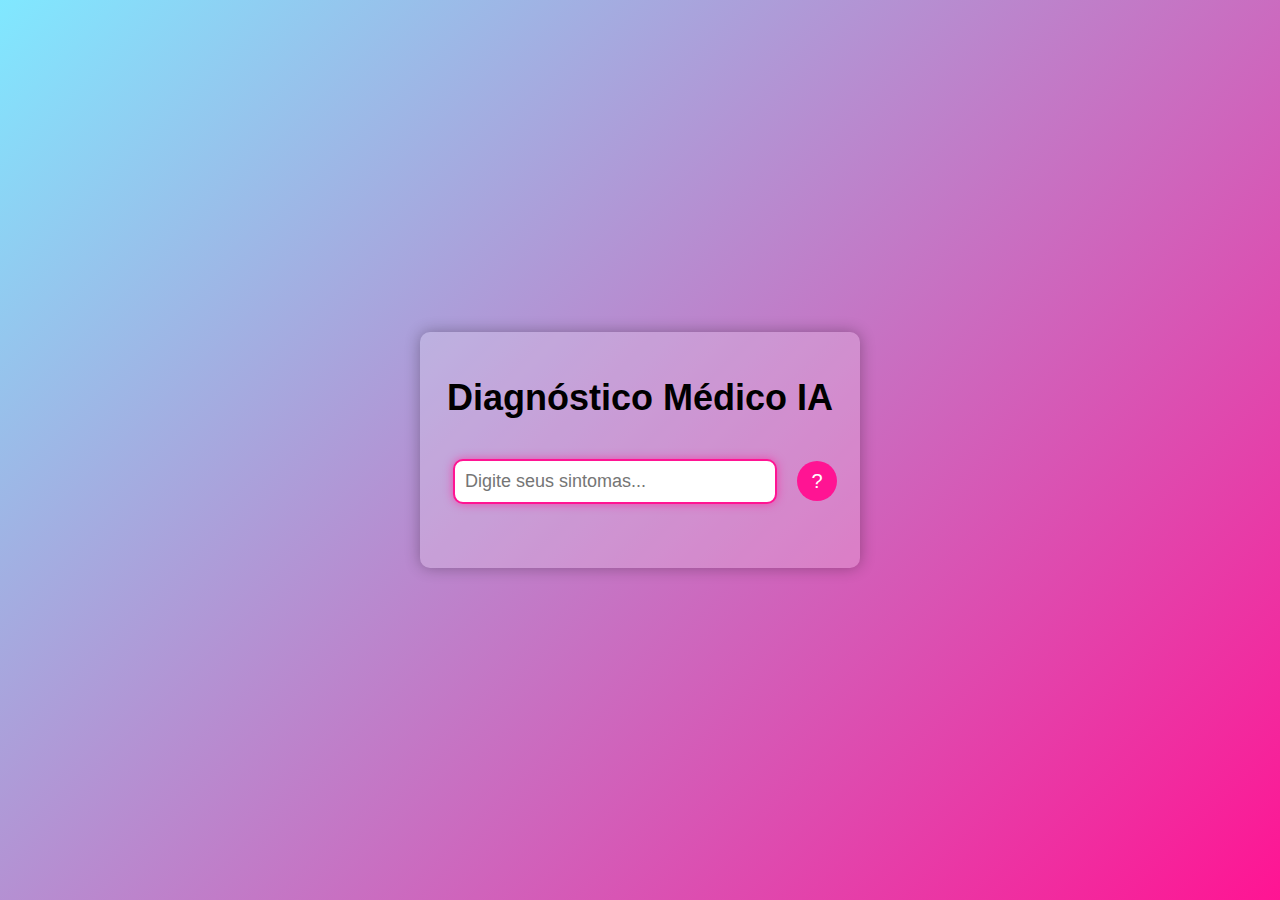
==== index.html @ 592ff048 "sim" ====
<!DOCTYPE html>
<html lang="pt-br">
  <head>
    <meta charset="UTF-8" />
    <meta name="viewport" content="width=device-width, initial-scale=1.0" />
    <link rel="stylesheet" href="/assets/CSS/pgp.css" />
    <title>Diagnósticos</title>
  </head>
  <body>
    <div id="container">
      <h1>Diagnóstico Médico IA</h1>
      <div id="input-container">
        <input type="text" id="sintoma" placeholder="Digite seus sintomas..." />
        <button id="info" onclick="mostrarInfo()">?</button>
      </div>
      <p id="resultado"></p>

      <button
        id="diagnosticar-novamente"
        onclick="reiniciarDiagnostico()"
        style="display: none"
      >
        Diagnosticar novamente
      </button>

      <div id="info-box" style="display: none">
        <p>
          Digite seus sintomas na caixa de texto. A IA vai diagnosticar sua
          condição.
        </p>
        <button onclick="fecharInfo()">Fechar</button>
      </div>
    </div>

    <audio
      id="som"
      src="https://www.myinstants.com/media/sounds/vine-boom.mp3"
    ></audio>

    <script src="/assets/JS/pgp.js"></script>
  </body>
</html>
---- assets/CSS/pgp.css ----
/* Estilos Gerais */
body {
  background: linear-gradient(135deg, #80e8ff, #ff1493);
  font-family: "Comic Sans MS", sans-serif;
  display: flex;
  justify-content: center;
  align-items: center;
  height: 100vh;
  margin: 0;
  color: white;
  overflow: hidden;
}

#container {
  text-align: center;
  background-color: rgba(255, 255, 255, 0.2); /* Fundo translúcido */
  padding: 20px;
  border-radius: 10px;
  box-shadow: 0 0 15px rgba(0, 0, 0, 0.3);
  width: 80%;
  max-width: 400px;
}

h1 {
  font-size: 36px;
  color: rgb(0, 0, 0);
  margin-bottom: 20px;
  animation: fadeIn 2s ease-out; /* Animação no título */
}

#input-container {
  display: flex;
  align-items: center;
  justify-content: center;
}

#sintoma {
  padding: 10px;
  font-size: 18px;
  width: 80%;
  max-width: 300px;
  margin: 20px 10px;
  border-radius: 10px;
  border: 2px solid #ff1493;
  outline: none;
  box-shadow: 0 0 10px rgba(255, 20, 147, 0.6);
  transition: all 0.3s ease;
}

#sintoma:focus {
  border-color: #ff00ff;
  box-shadow: 0 0 20px rgba(255, 20, 147, 0.8);
}

#info {
  padding: 10px;
  font-size: 20px;
  background-color: #ff1493;
  color: white;
  border: none;
  cursor: pointer;
  border-radius: 50%; /**/
  width: 40px; /* tamanho da bolinha */
  height: 40px; /*  tamanho da bolinha */
  display: flex;
  justify-content: center;
  align-items: center;
  margin-left: 10px;
}

#resultado {
  font-size: 24px;
  color: #ff1414;
  font-weight: bold;
  margin-top: 20px;
}

#diagnosticar-novamente {
  background-color: #ff1493;
  color: white;
  padding: 10px 20px;
  border: none;
  border-radius: 10px;
  margin-top: 20px;
  cursor: pointer;
  font-size: 18px;
  display: none;
}

#info-box {
  background-color: rgba(0, 0, 0, 0.7);
  color: white;
  padding: 20px;
  border-radius: 10px;
  position: absolute;
  top: 20%;
  width: 80%;
  max-width: 400px;
  text-align: center;
}

#info-box button {
  background-color: #ff1493;
  color: white;
  padding: 10px;
  border: none;
  border-radius: 10px;
  cursor: pointer;
  font-size: 16px;
}

@keyframes fadeIn {
  0% {
    opacity: 0;
    transform: translateY(-20px);
  }
  100% {
    opacity: 1;
    transform: translateY(0);
  }
}
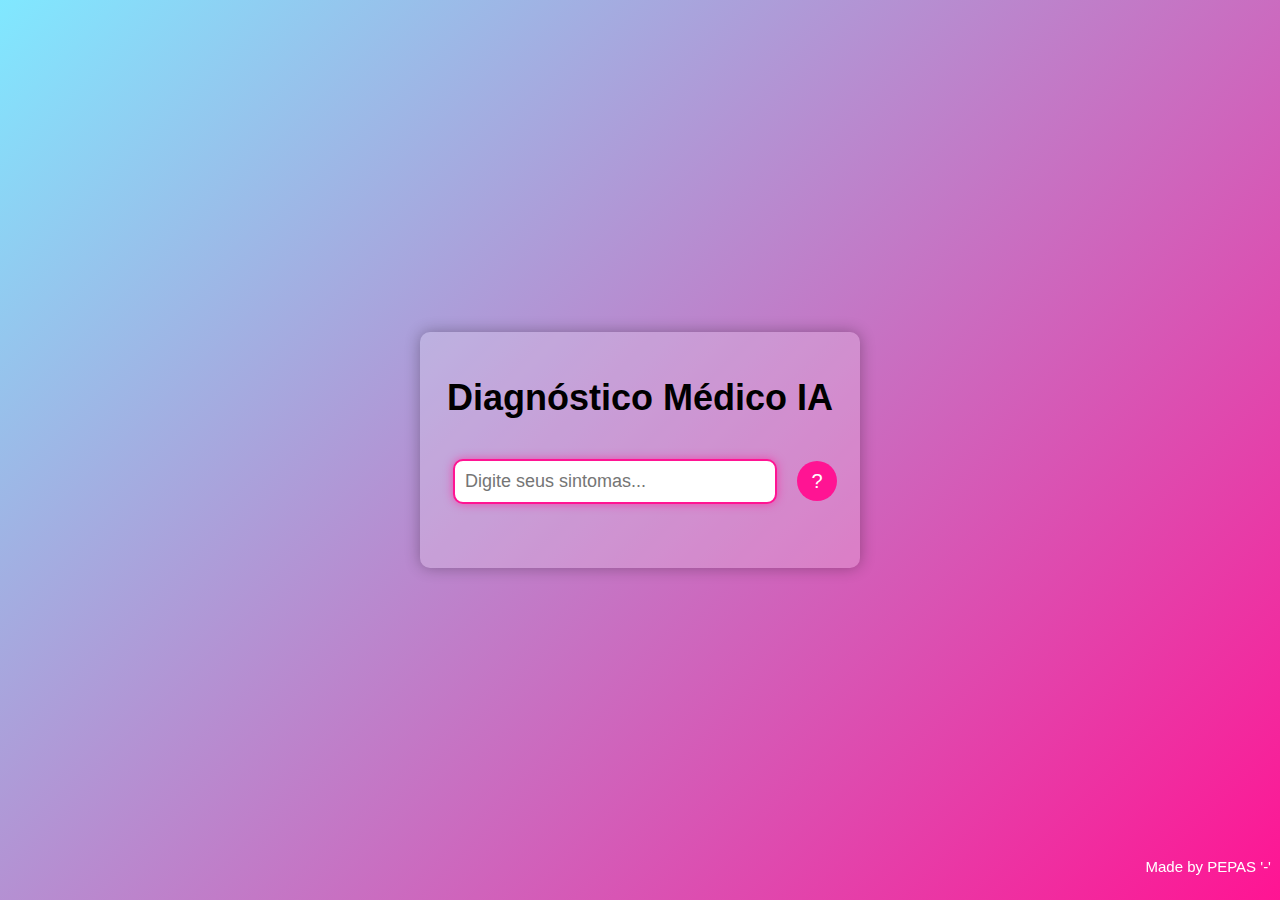
==== commit 44197e30: "Atualizaçao Final2" ====
--- a/index.html
+++ b/index.html
@@ -3,7 +3,6 @@
   <head>
     <meta charset="UTF-8" />
     <meta name="viewport" content="width=device-width, initial-scale=1.0" />
-    <link rel="stylesheet" href="/assets/CSS/pgp.css" />
     <title>Diagnósticos</title>
   </head>
   <body>
@@ -13,7 +12,11 @@
         <input type="text" id="sintoma" placeholder="Digite seus sintomas..." />
         <button id="info" onclick="mostrarInfo()">?</button>
       </div>
+
+      <p id="made">Made by PEPAS '-'</p>
+
       <p id="resultado"></p>
+      <div id="loader" class="loader" style="display: none"></div>
 
       <button
         id="diagnosticar-novamente"
@@ -37,6 +40,205 @@
       src="https://www.myinstants.com/media/sounds/vine-boom.mp3"
     ></audio>
 
-    <script src="/assets/JS/pgp.js"></script>
+    <style>
+      /* Estilos Gerais */
+      body {
+        background: linear-gradient(135deg, #80e8ff, #ff1493);
+        font-family: "Comic Sans MS", sans-serif;
+        display: flex;
+        justify-content: center;
+        align-items: center;
+        height: 100vh;
+        margin: 0;
+        color: white;
+        overflow: hidden;
+      }
+
+      #container {
+        text-align: center;
+        background-color: rgba(255, 255, 255, 0.2); /* Fundo translúcido */
+        padding: 20px;
+        border-radius: 10px;
+        box-shadow: 0 0 15px rgba(0, 0, 0, 0.3);
+        width: 80%;
+        max-width: 400px;
+      }
+
+      h1 {
+        font-size: 36px;
+        color: rgb(0, 0, 0);
+        margin-bottom: 20px;
+        animation: fadeIn 2s ease-out; /* Animação no título */
+      }
+
+      #input-container {
+        display: flex;
+        align-items: center;
+        justify-content: center;
+      }
+
+      #sintoma {
+        padding: 10px;
+        font-size: 18px;
+        width: 80%;
+        max-width: 300px;
+        margin: 20px 10px;
+        border-radius: 10px;
+        border: 2px solid #ff1493;
+        outline: none;
+        box-shadow: 0 0 10px rgba(255, 20, 147, 0.6);
+        transition: all 0.3s ease;
+      }
+
+      #sintoma:focus {
+        border-color: #ff00ff;
+        box-shadow: 0 0 20px rgba(255, 20, 147, 0.8);
+      }
+
+      #info {
+        padding: 10px;
+        font-size: 20px;
+        background-color: #ff1493;
+        color: white;
+        border: none;
+        cursor: pointer;
+        border-radius: 50%; /**/
+        width: 40px; /* tamanho da bolinha */
+        height: 40px; /*  tamanho da bolinha */
+        display: flex;
+        justify-content: center;
+        align-items: center;
+        margin-left: 10px;
+      }
+
+      #resultado {
+        font-size: 24px;
+        color: #ff1414;
+        font-weight: bold;
+        margin-top: 20px;
+      }
+
+      .loader {
+        border: 5px solid #f3f3f3; /* Cinza claro */
+        border-top: 5px solid #000000; /* Cor principal */
+        border-radius: 50%;
+        width: 40px;
+        height: 40px;
+        animation: spin 1s linear infinite;
+        margin: 10px auto;
+      }
+
+      #diagnosticar-novamente {
+        background-color: #ff1493;
+        color: white;
+        padding: 10px 20px;
+        border: none;
+        border-radius: 10px;
+        margin-top: 20px;
+        cursor: pointer;
+        font-size: 18px;
+        display: none;
+      }
+
+      #info-box {
+        background-color: rgba(0, 0, 0, 0.7);
+        color: white;
+        padding: 20px;
+        border-radius: 10px;
+        position: absolute;
+        top: 20%;
+        width: 80%;
+        max-width: 400px;
+        text-align: center;
+      }
+
+      #info-box button {
+        background-color: #ff1493;
+        color: white;
+        padding: 10px;
+        border: none;
+        border-radius: 10px;
+        cursor: pointer;
+        font-size: 16px;
+      }
+
+      #made {
+        color: #ffffff;
+        position: fixed;
+        right: 9px;
+        bottom: 10px;
+        font-size: 15px;
+        font-family: Arial, Helvetica, sans-serif;
+        text-align: right;
+      }
+
+      @keyframes fadeIn {
+        0% {
+          opacity: 0;
+          transform: translateY(-20px);
+        }
+        100% {
+          opacity: 1;
+          transform: translateY(0);
+        }
+      }
+
+      @keyframes spin {
+        0% {
+          transform: rotate(0deg);
+        }
+        100% {
+          transform: rotate(360deg);
+        }
+      }
+    </style>
+
+    <script>
+      window.onload = function () {
+        // Captura o input do sintoma e adiciona o evento de pressionar tecla
+        document
+          .getElementById("sintoma")
+          .addEventListener("keydown", function (event) {
+            if (event.key === "Enter") {
+              event.preventDefault();
+
+              let resultado = document.getElementById("resultado");
+              let loader = document.getElementById("loader");
+              let botao = document.getElementById("diagnosticar-novamente");
+              let som = document.getElementById("som");
+
+              // esconde qualquer mensagem anterior e mostra o loader
+              resultado.innerText = "";
+              loader.style.display = "block";
+              botao.style.display = "none"; // Esconde o botão
+
+              setTimeout(() => {
+                loader.style.display = "none"; // esconde o loader
+                resultado.innerText = "É foda msm"; // exibe o resultado
+                botao.style.display = "inline-block"; // exibe o botão
+                som.play(); // Toca o som
+              }, 3000); // 3 segundos de load
+            }
+          });
+      };
+
+      // Função para reiniciar o diagnóstico
+      function reiniciarDiagnostico() {
+        document.getElementById("sintoma").value = ""; // Limpa o input
+        document.getElementById("resultado").innerText = ""; // Apaga a mensagem
+        document.getElementById("diagnosticar-novamente").style.display =
+          "none"; // Esconde o botão
+      }
+
+      // Função para mostrar o box de informações
+      function mostrarInfo() {
+        document.getElementById("info-box").style.display = "block";
+      }
+
+      // Função para fechar o box de informações
+      function fecharInfo() {
+        document.getElementById("info-box").style.display = "none";
+      }
+    </script>
   </body>
 </html>
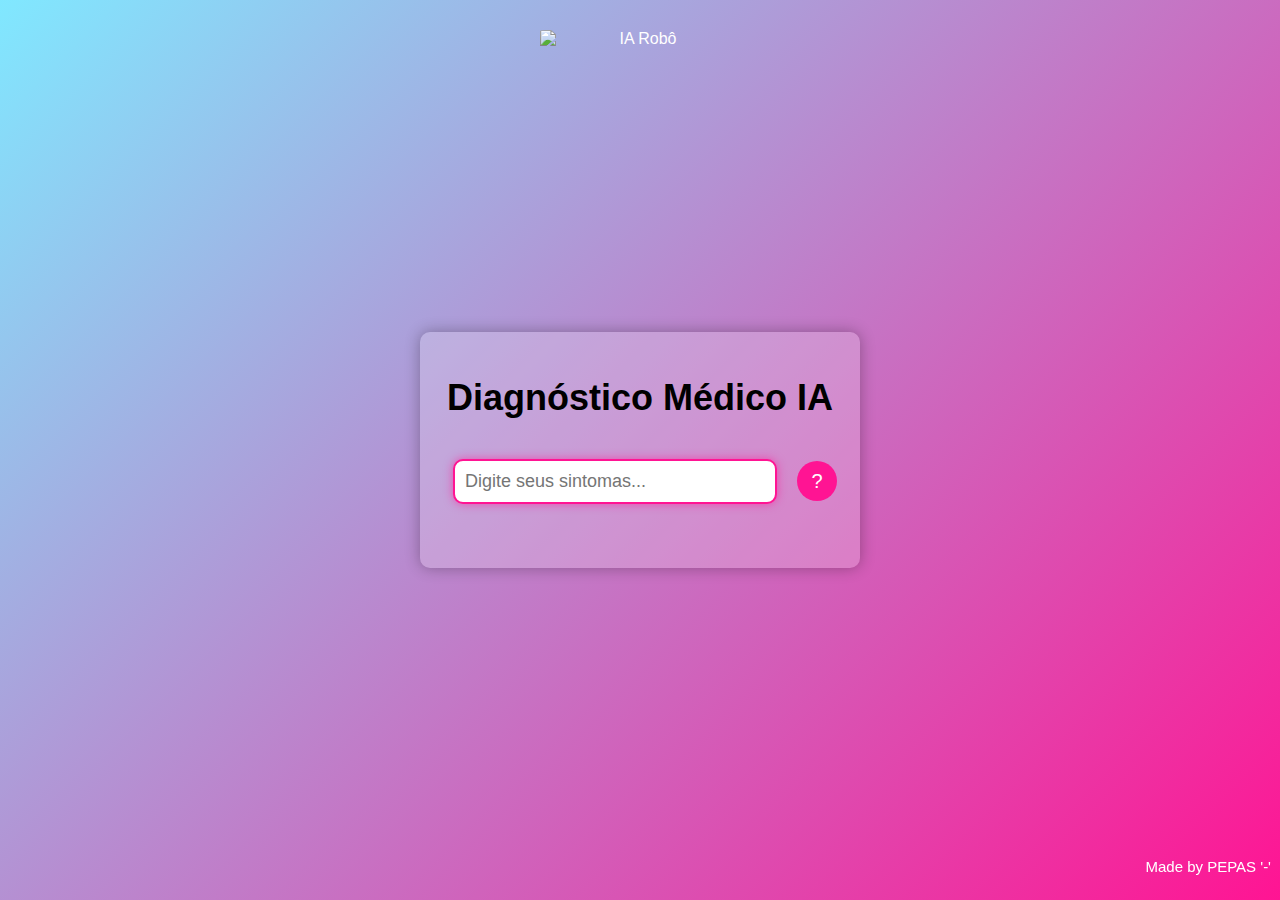
==== commit 531cab45: "Atu final" ====
--- a/index.html
+++ b/index.html
@@ -13,6 +13,8 @@
         <button id="info" onclick="mostrarInfo()">?</button>
       </div>
 
+      <img id="robo-img" src="https://i.imgflip.com/3rbfcj.jpg" alt="IA Robô" />
+
       <p id="made">Made by PEPAS '-'</p>
 
       <p id="resultado"></p>
@@ -140,6 +142,16 @@
         display: none;
       }
 
+      #robo-img {
+        width: 200px;
+        border-radius: 5%;
+        height: auto;
+        position: absolute;
+        top: 30px;
+        left: 50%;
+        transform: translateX(-50%);
+      }
+
       #info-box {
         background-color: rgba(0, 0, 0, 0.7);
         color: white;
